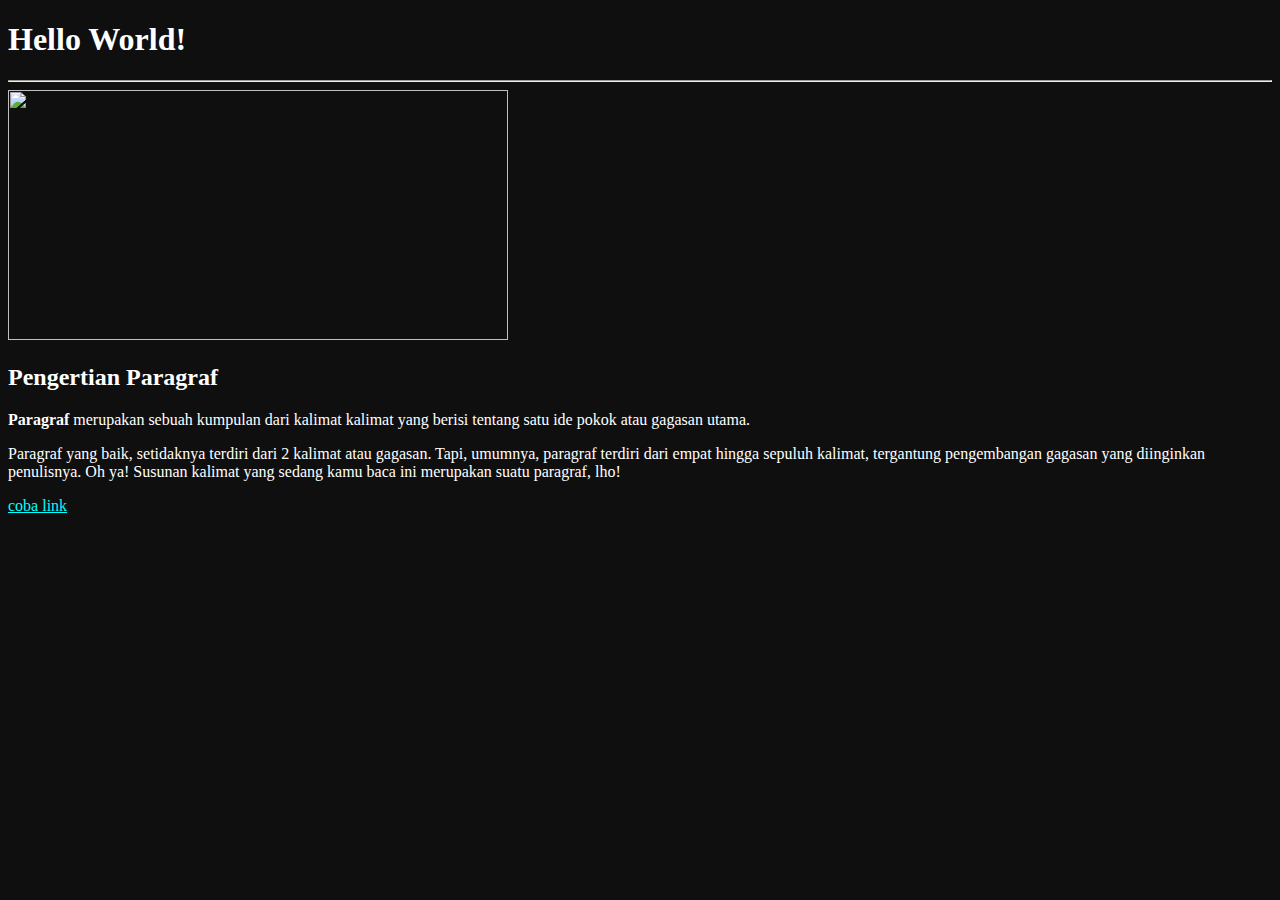
==== coba.html @ 78c423ce "init project" ====
<!DOCTYPE html>
<html>
    <head>
        <title>Belajar Html 1</title>
    </head>
    <body style="color:white; background-color: #0f0f0f;">
        <h1>Hello World!</h1>
        <hr>
        <img src="https://cdn.typoonline.com/wp-content/uploads/2018/03/pengertian-paragraf.jpg" width="500" height="250" />
        <h2>Pengertian Paragraf</h2>
        <div><b>Paragraf</b> merupakan sebuah kumpulan dari kalimat kalimat yang berisi tentang satu ide pokok atau gagasan utama.</div>
        <p>Paragraf yang baik, setidaknya terdiri dari 2 kalimat atau gagasan. Tapi, umumnya, paragraf terdiri dari empat hingga sepuluh kalimat, tergantung pengembangan gagasan yang diinginkan penulisnya. Oh ya! Susunan kalimat yang sedang kamu baca ini merupakan suatu paragraf, lho!</p>
        <a href="https://www.petanikode.com/html-link/" style="color:aqua">coba link</a>
    </body>
</html>
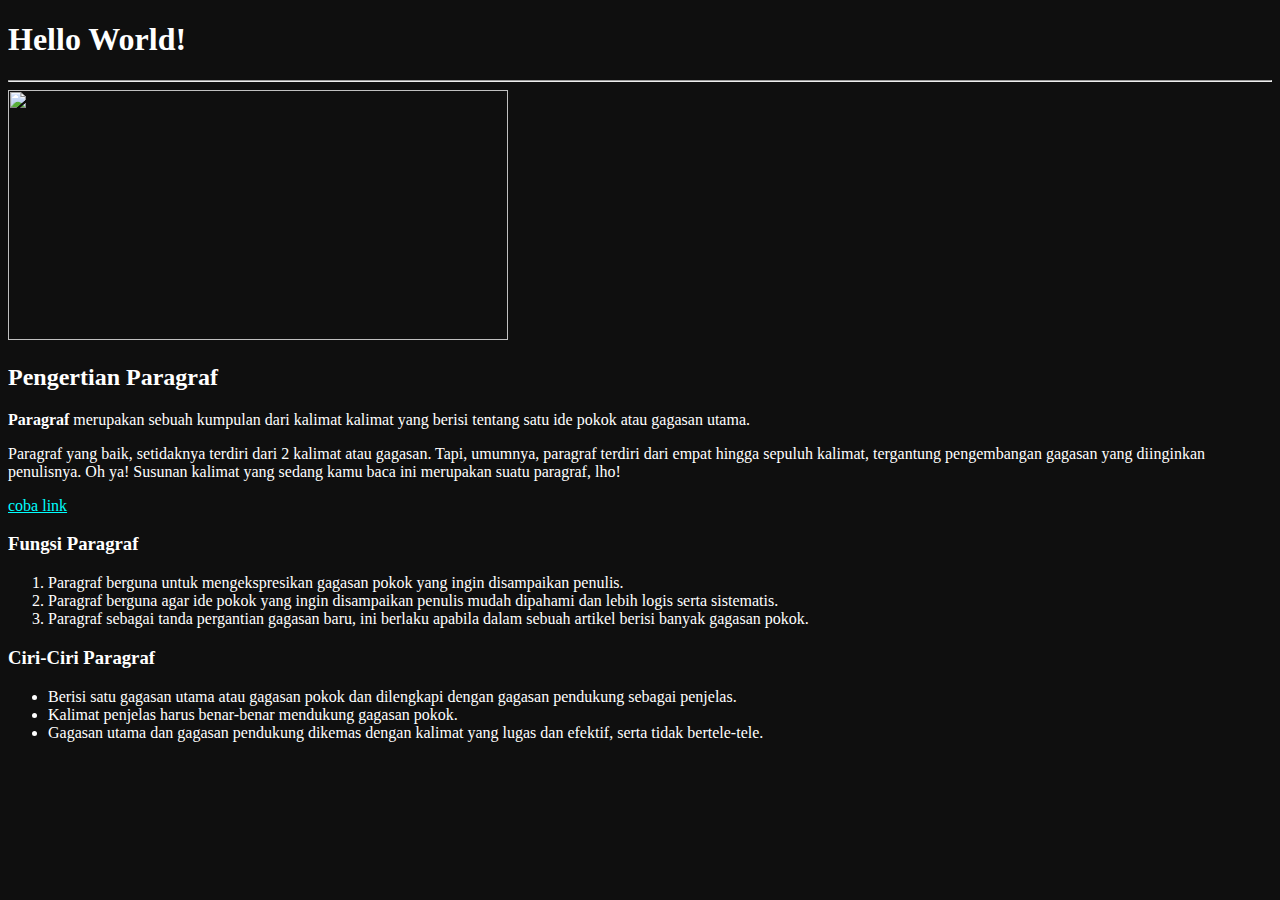
==== commit a50055ae: "menambahkan list paragraf" ====
--- a/coba.html
+++ b/coba.html
@@ -11,6 +11,21 @@
         <div><b>Paragraf</b> merupakan sebuah kumpulan dari kalimat kalimat yang berisi tentang satu ide pokok atau gagasan utama.</div>
         <p>Paragraf yang baik, setidaknya terdiri dari 2 kalimat atau gagasan. Tapi, umumnya, paragraf terdiri dari empat hingga sepuluh kalimat, tergantung pengembangan gagasan yang diinginkan penulisnya. Oh ya! Susunan kalimat yang sedang kamu baca ini merupakan suatu paragraf, lho!</p>
         <a href="https://www.petanikode.com/html-link/" style="color:aqua">coba link</a>
+    <br>
+    <h3>Fungsi Paragraf</h3>
+    <ol>
+    <!-- <ol type="a"-->
+        <li>Paragraf berguna untuk mengekspresikan gagasan pokok yang ingin disampaikan penulis.</li>
+        <li>Paragraf berguna agar ide pokok yang ingin disampaikan penulis mudah dipahami dan lebih logis serta sistematis.</li>
+        <li>Paragraf sebagai tanda pergantian gagasan baru, ini berlaku apabila dalam sebuah artikel berisi banyak gagasan pokok.</li>
+    </ol>
+    <h3>Ciri-Ciri Paragraf</h3>
+    <ul>
+    <!-- <ul type="square" -->
+        <li>Berisi satu gagasan utama atau gagasan pokok dan dilengkapi dengan gagasan pendukung sebagai penjelas.</li>
+        <li>Kalimat penjelas harus benar-benar mendukung gagasan pokok.</li>
+        <li>Gagasan utama dan gagasan pendukung dikemas dengan kalimat yang lugas dan efektif, serta tidak bertele-tele.</li>
+    </ul>
     </body>
 </html>
 
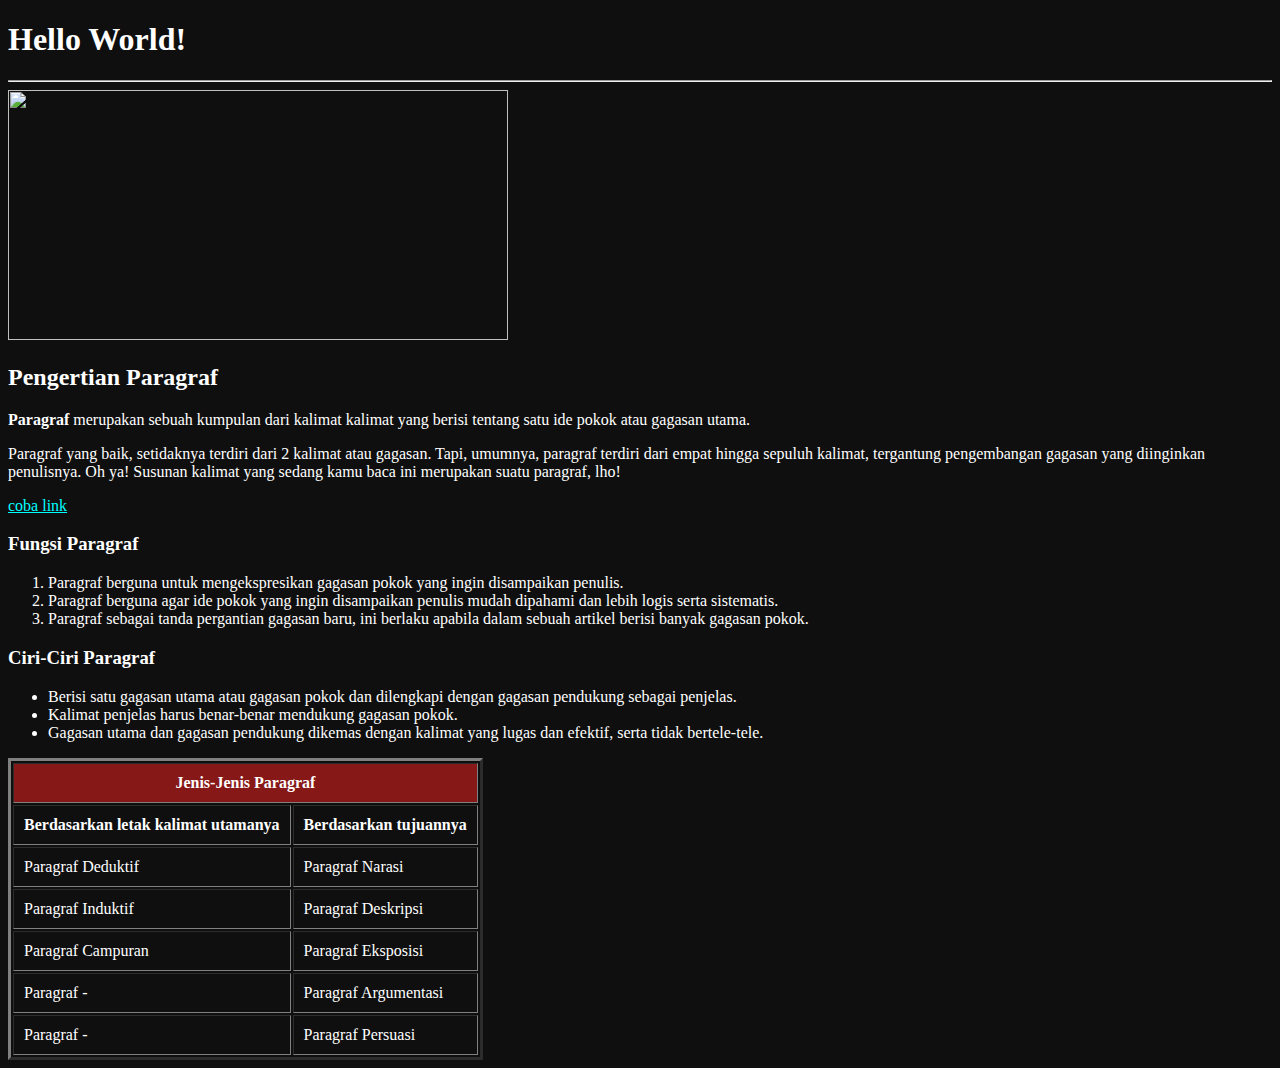
==== commit abfadf03: "menambahkan tabel paragraf" ====
--- a/coba.html
+++ b/coba.html
@@ -26,6 +26,32 @@
         <li>Kalimat penjelas harus benar-benar mendukung gagasan pokok.</li>
         <li>Gagasan utama dan gagasan pendukung dikemas dengan kalimat yang lugas dan efektif, serta tidak bertele-tele.</li>
     </ul>
+<table border="3" cellpadding="10">
+     <tr>
+        <th colspan="3" bgcolor="#871818">Jenis-Jenis Paragraf</th>
+     </tr>
+     <tr>
+        <th>Berdasarkan letak kalimat utamanya</th>
+        <th>Berdasarkan tujuannya</th>
+     </tr>
+     <tr>
+        <td>Paragraf Deduktif</td>
+        <td>Paragraf Narasi</td>
+     </tr><tr>
+        <td>Paragraf Induktif</td>
+        <td>Paragraf Deskripsi</td>
+     </tr><tr>
+        <td>Paragraf Campuran</td>
+        <td>Paragraf Eksposisi</td>
+     </tr><tr>
+        <td>Paragraf - </td>
+        <td>Paragraf Argumentasi</td>
+     </tr><tr>
+        <td>Paragraf - </td>
+        <td>Paragraf Persuasi</td>
+     </tr>
+</table>
+
     </body>
 </html>
 
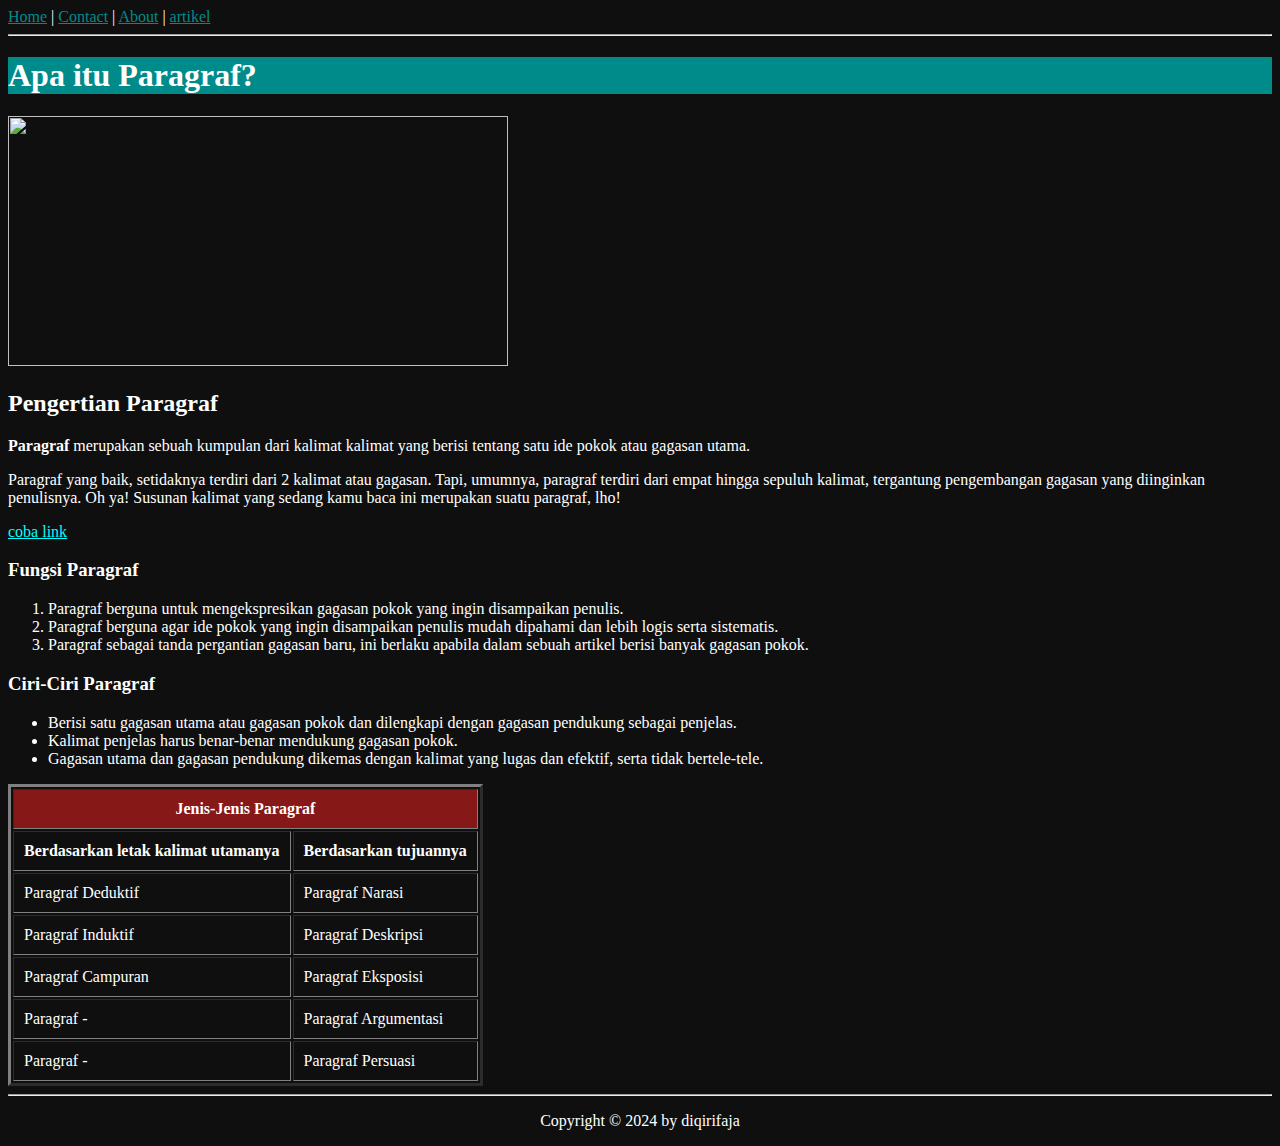
==== commit a2a0f613: "membuat personal web" ====
--- a/coba.html
+++ b/coba.html
@@ -4,8 +4,14 @@
         <title>Belajar Html 1</title>
     </head>
     <body style="color:white; background-color: #0f0f0f;">
-        <h1>Hello World!</h1>
-        <hr>
+      <nav>
+         <a href="cvku.html" style="color:darkcyan" >Home</a> |
+         <a href="form.html" style="color:darkcyan" >Contact</a> |
+         <a href="index.html" style="color:darkcyan" >About</a> |
+         <a href="coba.html" style="color:darkcyan" >artikel</a>
+     </nav>
+     <hr>
+        <h1 style="background-color: darkcyan;">Apa itu Paragraf?</h1>
         <img src="https://cdn.typoonline.com/wp-content/uploads/2018/03/pengertian-paragraf.jpg" width="500" height="250" />
         <h2>Pengertian Paragraf</h2>
         <div><b>Paragraf</b> merupakan sebuah kumpulan dari kalimat kalimat yang berisi tentang satu ide pokok atau gagasan utama.</div>
@@ -51,7 +57,10 @@
         <td>Paragraf Persuasi</td>
      </tr>
 </table>
-
+   <hr>
+     <footer style="text-align: center;">
+     <p>Copyright &copy; 2024 by diqirifaja</p>
+     </footer>
     </body>
 </html>
 
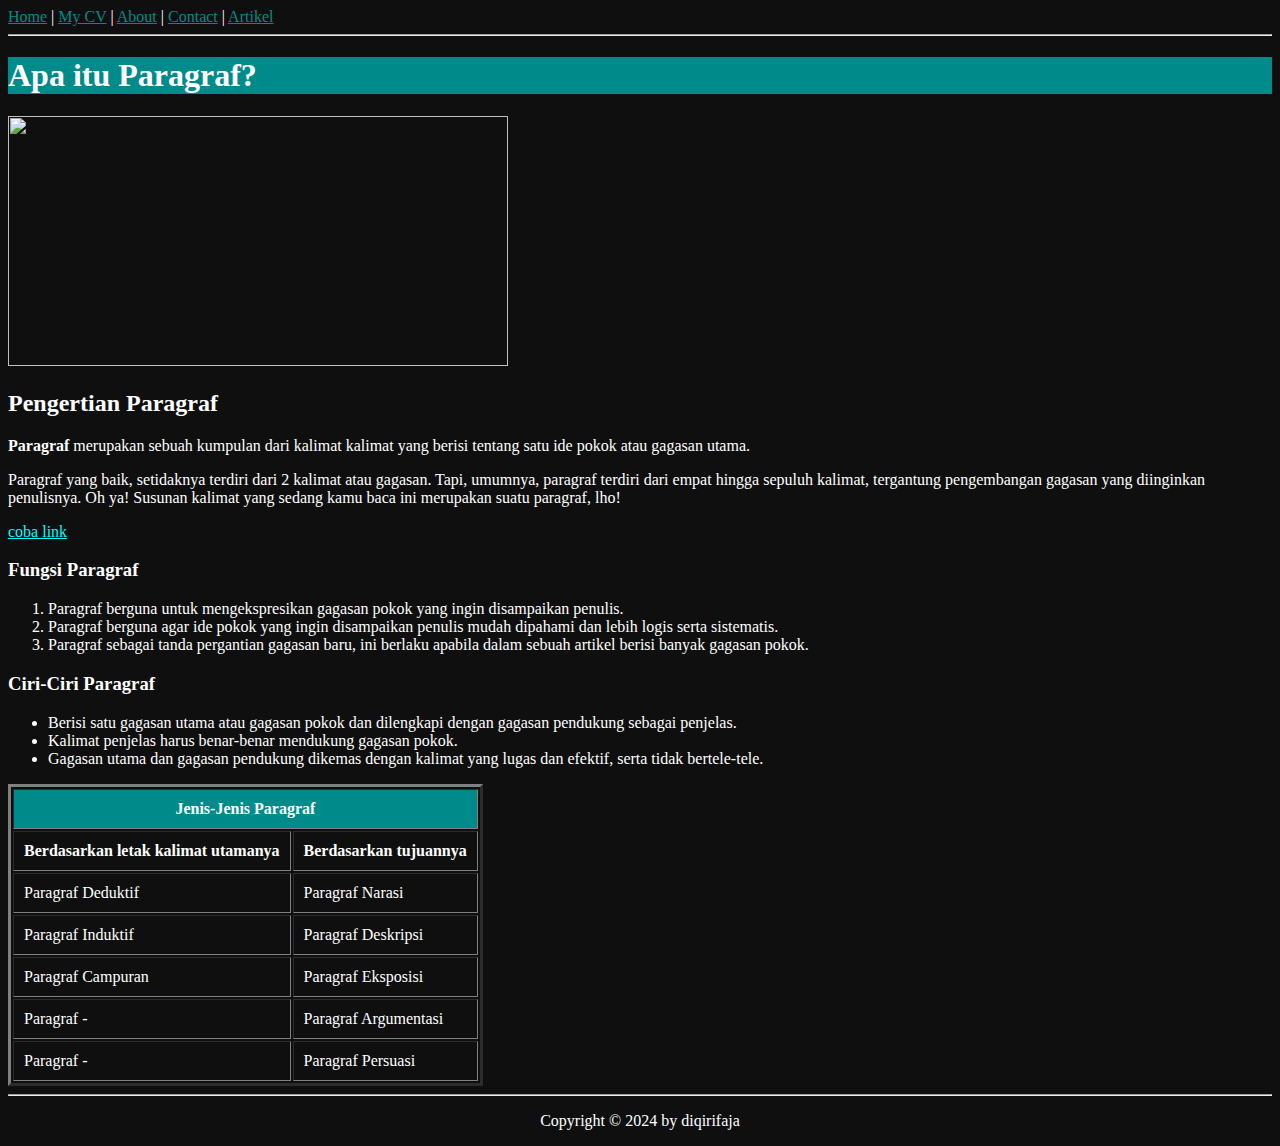
==== commit 38fb1426: "check file" ====
--- a/coba.html
+++ b/coba.html
@@ -5,11 +5,12 @@
     </head>
     <body style="color:white; background-color: #0f0f0f;">
       <nav>
-         <a href="cvku.html" style="color:darkcyan" >Home</a> |
+         <a href="index.html" style="color:darkcyan" >Home</a> |
+         <a href="cvku.html" style="color:darkcyan" >My CV</a> |
+         <a href="about.html" style="color:darkcyan" >About</a> |
          <a href="form.html" style="color:darkcyan" >Contact</a> |
-         <a href="index.html" style="color:darkcyan" >About</a> |
-         <a href="coba.html" style="color:darkcyan" >artikel</a>
-     </nav>
+         <a href="coba.html" style="color:darkcyan" >Artikel</a>
+      </nav>
      <hr>
         <h1 style="background-color: darkcyan;">Apa itu Paragraf?</h1>
         <img src="https://cdn.typoonline.com/wp-content/uploads/2018/03/pengertian-paragraf.jpg" width="500" height="250" />
@@ -34,7 +35,7 @@
     </ul>
 <table border="3" cellpadding="10">
      <tr>
-        <th colspan="3" bgcolor="#871818">Jenis-Jenis Paragraf</th>
+        <th colspan="3" bgcolor="darkcyan">Jenis-Jenis Paragraf</th>
      </tr>
      <tr>
         <th>Berdasarkan letak kalimat utamanya</th>
